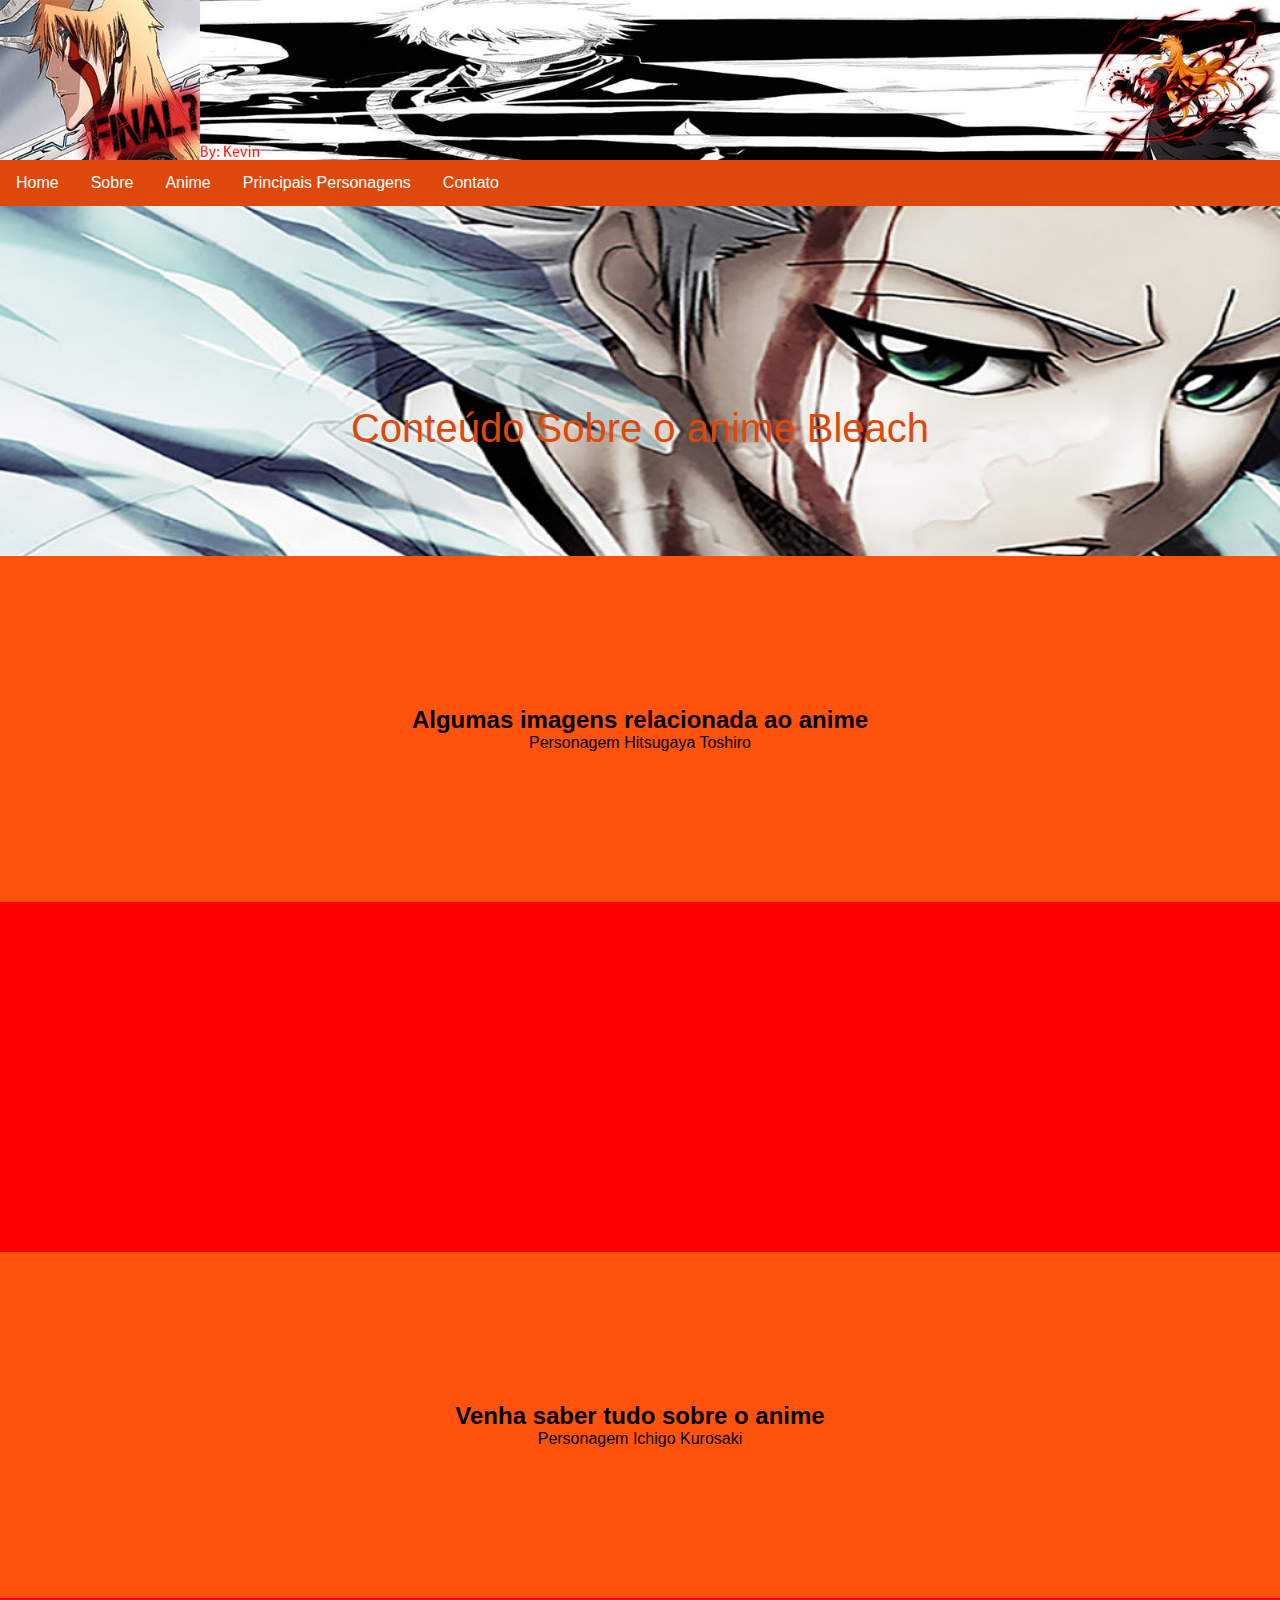
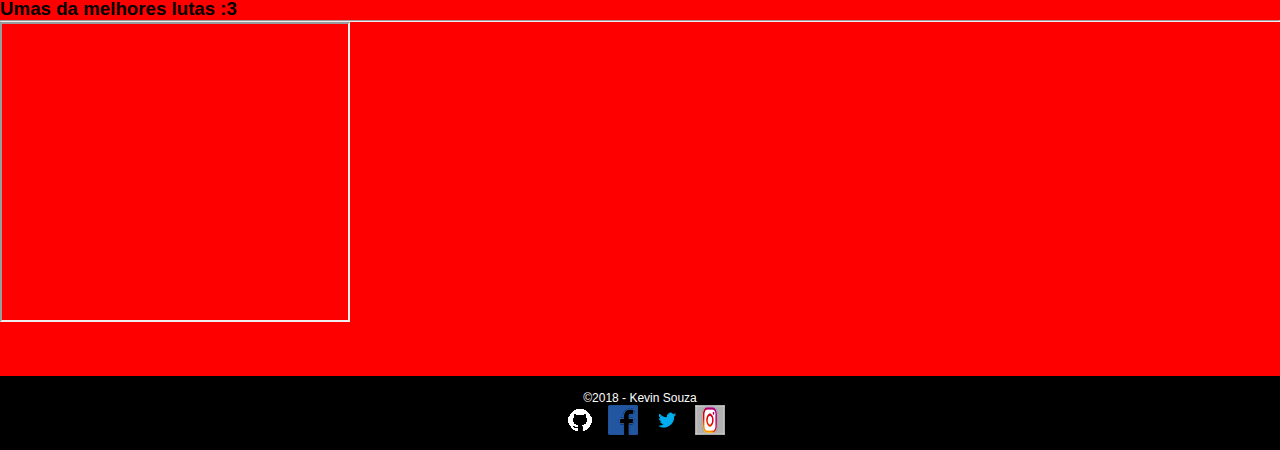
==== ProjetoAssis/Projeto/index.html @ 1bfbda67 "ProjetoAssis" ====
<!DOCTYPE html>
<html lang="pt-br">
<head>
	<meta charset="UTF-8">
	<title>Bleach</title>
	<link rel="icon" href="imagens/favi.jpg">

		<!-- Link com a folha de estilo -->
	<link rel="stylesheet" href="css/style.css"> 
    <script src="https://ajax.googleapis.com/ajax/libs/jquery/3.3.1/jquery.min.js"></script>
    <meta name="viewport" content="width=device-width,  initial-scale=1.0">
    <meta name = "description" content = "Site do anime Bleach fictício">
</head>
<body>

    <a href="index.html"><img src="imagens/logo.jpg" title="Imagem do anime bleach" alt="Logotipo do site"></a>

		    <!-- inicio da divisão do menu navbar -->
    <nav class="Menu">
    
        <a href="#" class="Mobile"> &#9776; Menu</a>
        <div class="navbar">
        <a href="index.html">Home</a>
        <a href="sobre.html">Sobre</a>
        <a href="conteudo/anime.html">Anime</a>
        <a href="conteudo/principais.html">Principais Personagens</a>

                    <!--- inicio do comando das redes sociais -->
                    <a href="contato.html">Contato</a>


    
    </div><!-- fim da divisão do menu navbar -->


	</nav>
<div class="Layout" style="background-image:url('imagens/banner1.jpg'); ">
		<p style="color: #DE490B">Conteúdo Sobre o anime Bleach</p>
	</div>

	<div class="DivTexto">
		<div class="Destaque">
			<h2 style="text-align: center">Algumas imagens relacionada ao anime</h2>
			<p style="text-align: center">Personagem Hitsugaya Toshiro</p>
		</div>
	</div>

	<div class="Layout" style="background-image:url('imagens/banner2.jpg'); ">

	</div>

	<div class="DivTexto">
		<div class="Destaque">

      <h2 style="text-align: center">Venha saber tudo sobre o anime</h2>
    <p style="text-align: center">Personagem Ichigo Kurosaki</p>
		</div>
	</div> 

    <h3> Umas da melhores lutas :3 </h3>
    <hr>


    <iframe class="video" src="https://www.youtube.com/embed/XRCXUO3Z1EU" allow="accelerometer; autoplay; encrypted-media; gyroscope; picture-in-picture" allowfullscreen></iframe>

            <footer>
            <p>©2018 - Kevin Souza</p> 
                    <a href="https://github.com/Keeviin5" target="_blank"><img src="imagens/git.png" title="Link do meu GitHub" alt="img do GitHub"></a>

                    <a href="https://www.facebook.com/kevin.cosenza.7" target="_blank"><img src="imagens/face.png" title="Link do meu facebook" alt="img do facebook"></a>

                    <a href="https://twitter.com/keeviin_5" target="_blank"><img src="imagens/tw.png" title="Link do meu twitter" alt="img do twitter"></a>

                    <a href="https://www.instagram.com/kevin.cosenza.7/" target="_blank"><img src="imagens/inst.png" title="Link do meu instagram" alt="img do instagram"></a>
                           </footer> 


<script src="tela.js"></script>
<script src="js/menuresponsivo.js"></script>
<script src="js/fixamenu.js"></script>
<script src="js/removeclick.js"></script>




</body>
</html>
---- ProjetoAssis/Projeto/css/style.css ----
/**
* 
* @author - Kevin Souza
Projeto Assis
* Data 29/10/2018
*/

@import url('https://fonts.googleapis.com/css?family=Open+Sans');
@import url('https://fonts.googleapis.com/css?family=Montserrat:700');


body{
	font-family: 'Open Sans', sans-serif;
	font-size: 1em; /*1 em = 16px */
	background-color: red;
} 


*{
	margin: 0px;
	padding: 0px;
}

img{
	max-width: 100%;
}


.Mobile{
	display: none;
}

.Layout{
	height: 350px;
	padding-top: 200px;
	background-attachment: fixed;
	background-size: cover;
	background-position: center;
}

.Layout p{
	text-align: center;
	color: #e3e4e5;
	font-size: 2.5em;
}

.DivTexto{
	background-color: #FF530D;
	color: black;


}

.Destaque{
	padding: 150px 0px 150px 0px; /*box model*/
	max-width: 1024px;
	margin: 0 auto;

}

/**** Menu ********/



*{
	box-sizing: border-box;
}
body{
	margin: 0;
}
.navbar{
	overflow: hidden;
	background-color: #DE490B;
	font-family: arial;

}
.navbar a{
	float: left;
	font-size: 12pt;
	color: white;
	padding: 14px 16px;
	text-decoration: none; /* tirando o sublinhado de baixo das letras */

	
}

.Fixar{
	position: fixed;
	top: 0;
	z-index: 3;
	transition: ease 1s;
	width: 100%;
}


.navbar a:hover, .dropdown:hover .dropbtn{
	background-color: black;
	
}

footer{
	width: 100%;
	background-color: black;
	margin-top: 50px;
	padding-top: 15px;
	padding-bottom: 15px;
	text-align: center;
	color: #ffffff;
	font-size: 0.75em;	
}

footer img{
	margin-left: 10px;
	
}


/**** configurando video *****/
.video{
	width: 350px;
	height: 300px;
}



	/********** Formulario de contato ***********/
	#contato{
		padding-top: 80px;
		width: 70%;
		margin: 0 auto;
		
	}

	#contato input[type=text]{
		width: 100%;
		padding: 10px 10px 40px 10px;
		border-radius: 5px;
		border: 3px solid orange;
		margin-bottom: 20px;

	}

	#contato textarea{
		width: 100%;
		padding: 20px;
		border-radius: 5px;
		border: 3px solid orange;
		margin-bottom: 20px;
		resize: none;

	}

	#contato input[type=submit]{
		background-color: orange;

	}

	/********* 1 Ponto de Quebra ****/

	@media screen and (max-width: 768){
		img{
			max-width: 100%;
		}


	}


		/********* 2 Ponto de Quebra ****/

	@media screen and (max-width: 1024){
		img{
			max-width: 100%;
		}


	}

/************* Smartphone ***************/

@media screen and (max-width: 480px){
	
	/******** principal ********/

	body{
		margin: 0px;


	}

	img{
	max-width: 100%;
}

	#banner{
	margin-top: 0px;
}

	#main{
		margin: 0px;

	}


	
	/********** menu **********/
	.Mobile{
		display: block;
		background-color: #FF530D;
		color: white;
		text-decoration: none;
		padding: 15px;
	}


	nav div a{
		float: none;
		width: 100%;
		text-align: left;
		transition: all 0s;
		background-color: #FF530D;
		padding-left: 40px;
		display: none;
		

	}	
}

/** Carrousel **/

/** {box-sizing: border-box}*/
body {font-family: Verdana, sans-serif; margin:0}
.mySlides {display: none}
img {vertical-align: middle;}

/* Slideshow container */
.slideshow-container {
  max-width: 1000px;
  position: relative;
  margin: auto;
}

/* Next & previous buttons */
.prev, .next {
  cursor: pointer;
  position: absolute;
  top: 50%;
  width: auto;
  padding: 16px;
  margin-top: -22px;
  color: white;
  font-weight: bold;
  font-size: 18px;
  transition: 0.6s ease;
  border-radius: 0 3px 3px 0;
}

/* Position the "next button" to the right */
.next {
  right: 0;
  border-radius: 3px 0 0 3px;
}

/* On hover, add a black background color with a little bit see-through */
.prev:hover, .next:hover {
  background-color: rgba(0,0,0,0.8);
}

/* Caption text */
.text {
  color: #f2f2f2;
  font-size: 15px;
  padding: 8px 12px;
  position: absolute;
  bottom: 8px;
}
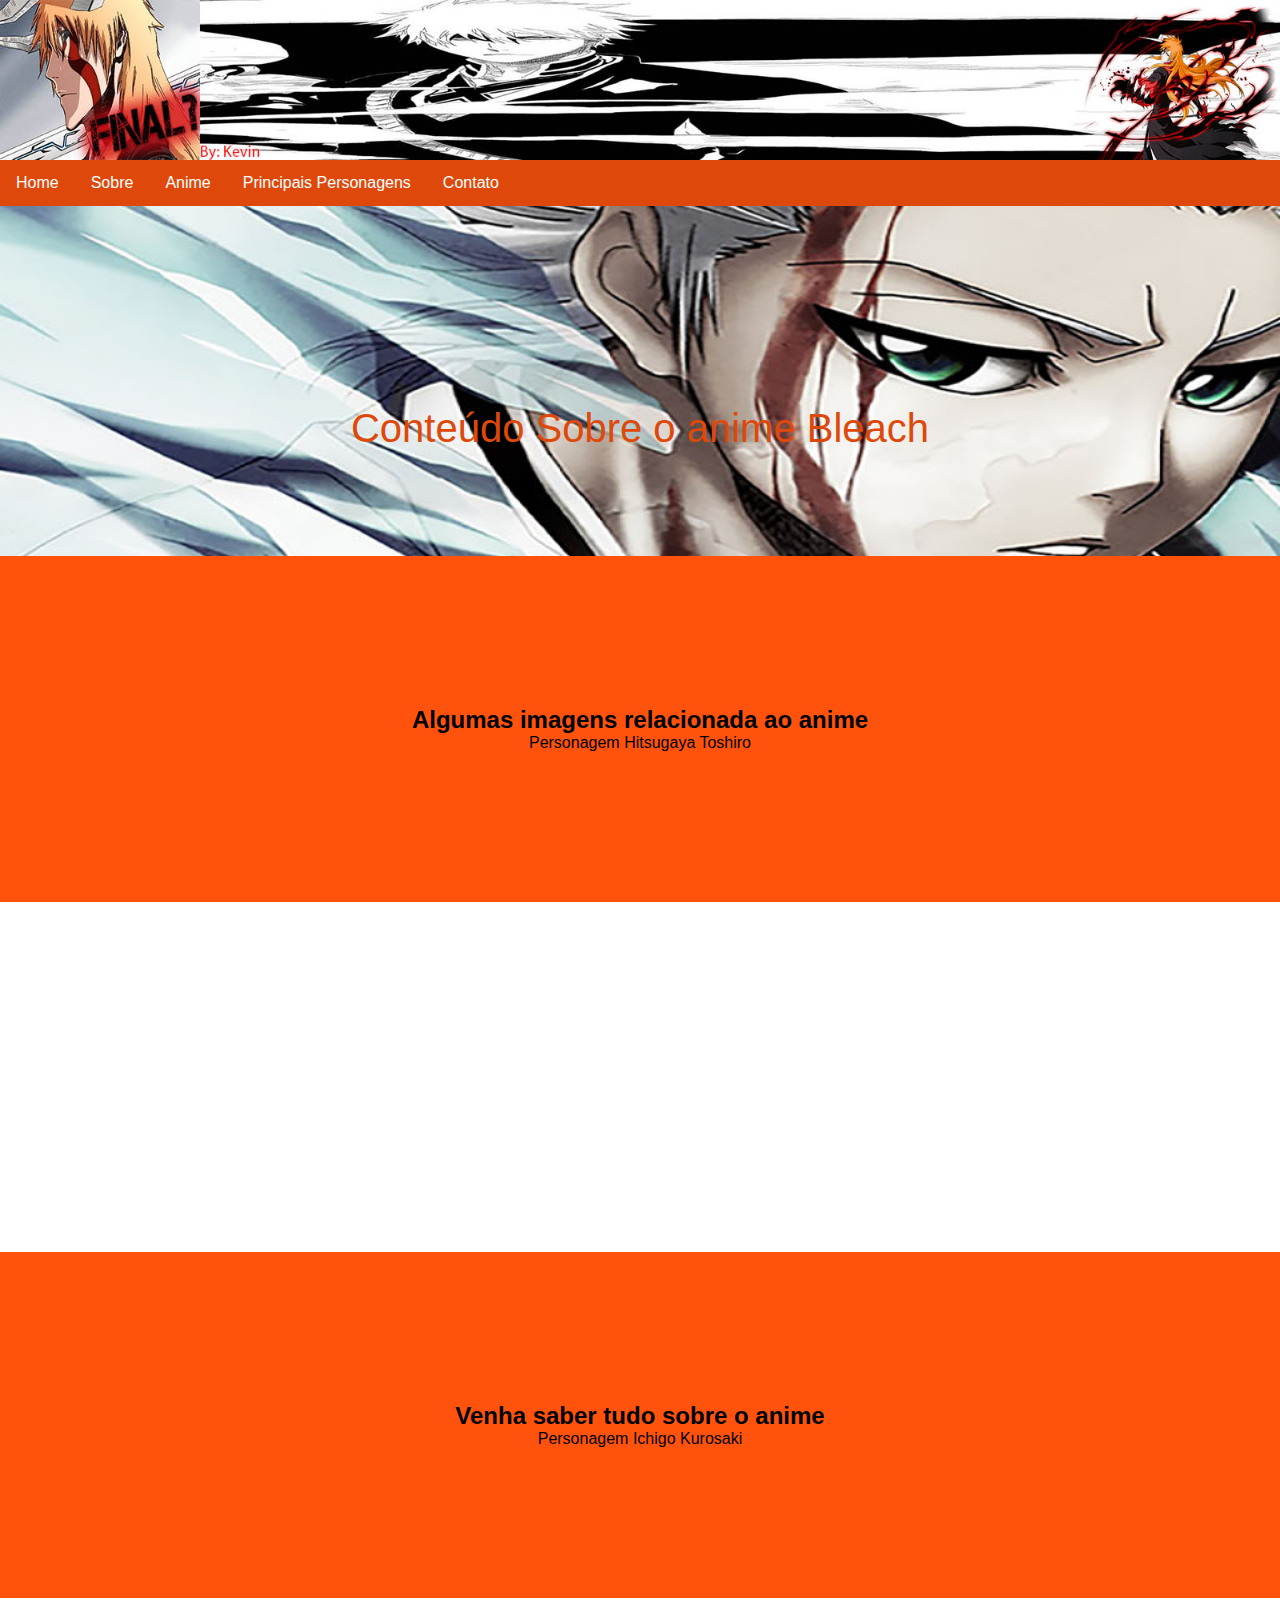
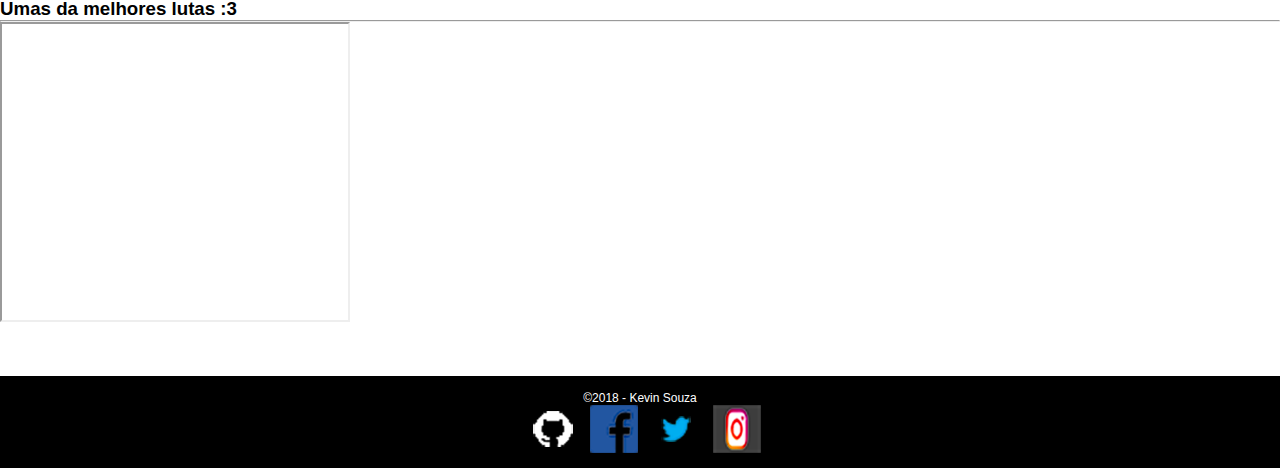
==== commit d964ffaf: "Site Completo 21/11/2018" ====
--- a/ProjetoAssis/Projeto/index.html
+++ b/ProjetoAssis/Projeto/index.html
@@ -13,7 +13,7 @@
 </head>
 <body>
 
-    <a href="index.html"><img src="imagens/logo.jpg" title="Imagem do anime bleach" alt="Logotipo do site"></a>
+    <a href="index.html"><img src="imagens/logo.jpg" title="Imagem do logo" alt="Logotipo do site"></a>
 
 		    <!-- inicio da divisão do menu navbar -->
     <nav class="Menu">
--- a/ProjetoAssis/Projeto/css/style.css
+++ b/ProjetoAssis/Projeto/css/style.css
@@ -12,7 +12,8 @@
 body{
 	font-family: 'Open Sans', sans-serif;
 	font-size: 1em; /*1 em = 16px */
-	background-color: red;
+	background-color: white;
+
 } 
 
 
@@ -160,7 +161,10 @@
 	@media screen and (max-width: 768){
 		img{
 			max-width: 100%;
+
 		}
+
+		
 
 
 	}
